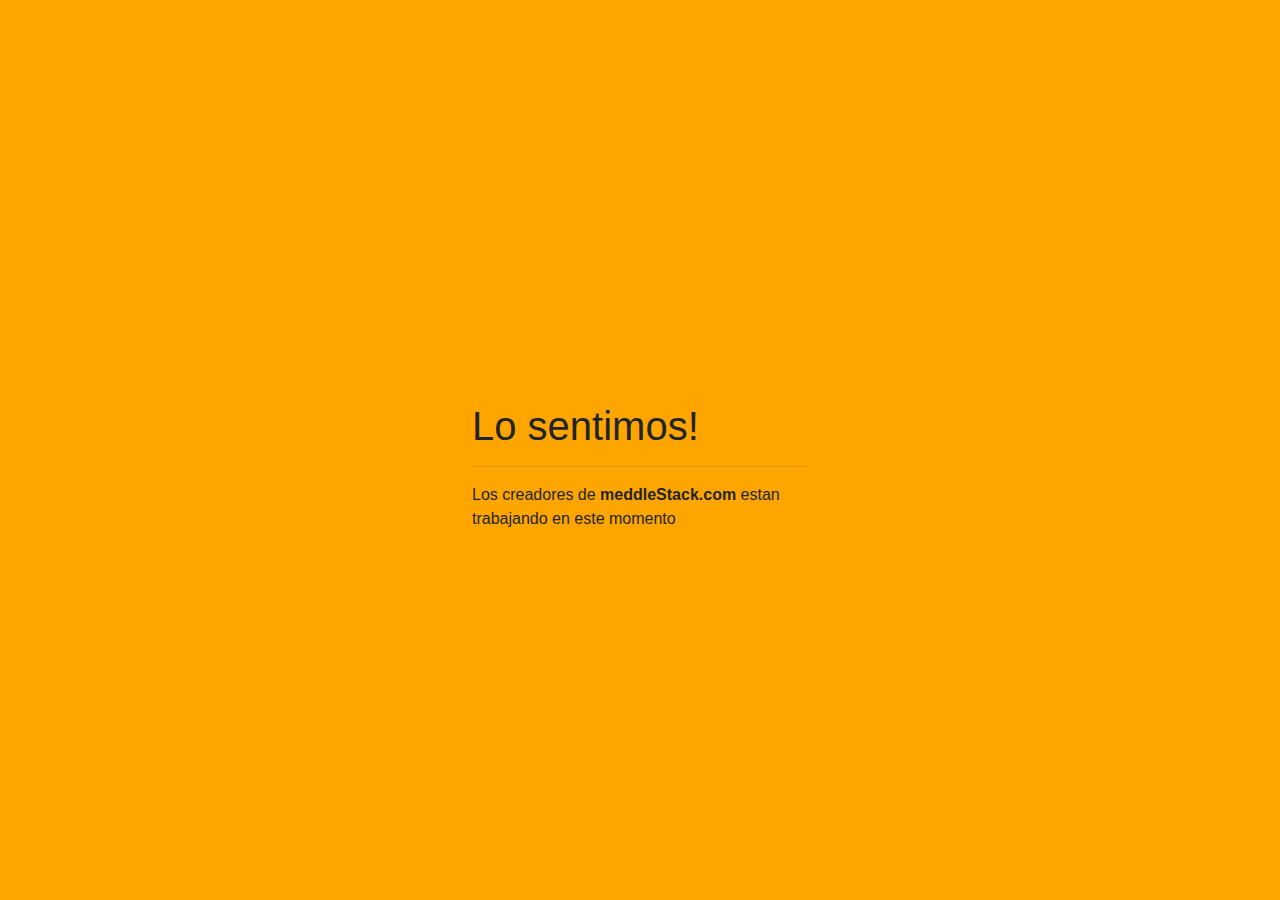
==== index.html @ 54c24eae "add bootstrap" ====
<!DOCTYPE html>
<html lang="en">
<head>
    <meta charset="UTF-8">
    <meta name="viewport" content="width=device-width, initial-scale=1.0">
    <link rel="stylesheet" href="https://stackpath.bootstrapcdn.com/bootstrap/4.4.1/css/bootstrap.min.css" integrity="sha384-Vkoo8x4CGsO3+Hhxv8T/Q5PaXtkKtu6ug5TOeNV6gBiFeWPGFN9MuhOf23Q9Ifjh" crossorigin="anonymous">
    <link rel="stylesheet" href="styles/forSupport.css">
    <link rel="stylesheet" href="styles/colors.css">
    <title>MiddleStack</title>
</head>
<body>
    <div class="message">
        <h1>Lo sentimos!</h1>
        <hr/>
        <p>
            Los creadores de <strong>meddleStack.com</strong> estan trabajando en este momento</br>
        </p>
    </div>
</body>
</html>
---- styles/forSupport.css ----
body, div, header, aside, section, footer, p, h1,h2, h3, h4, h5, h6, br, ul, ol, li, a, img {margin:0; padding:0} 
body{
    width: 100%;
    height: 100vh;
    background-color: orange; 
    display: flex; 
    justify-content: center; 
    align-items: center;
}


.message{
    width: 25em;
    height: 10em;
    padding: 2em;
    background-color: orange;
}
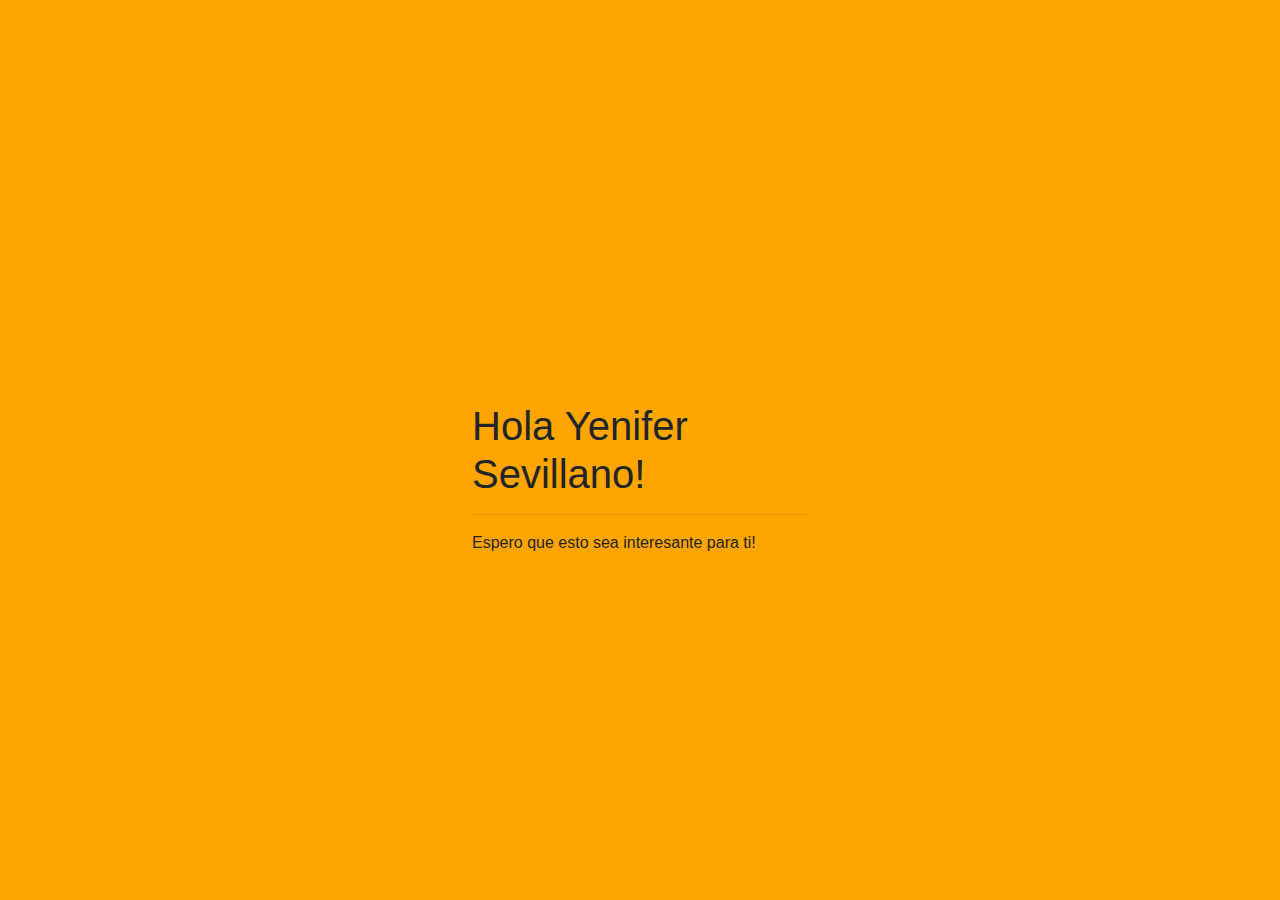
==== commit 62e0d14f: "sopresa para yeni" ====
--- a/index.html
+++ b/index.html
@@ -9,11 +9,15 @@
     <title>MiddleStack</title>
 </head>
 <body>
+    <script>
+        document.cookie = "username=Victor Rodriguez; expires=Mon,04 May 2020 07:00:00 UTC";
+    </script>
+
     <div class="message">
-        <h1>Lo sentimos!</h1>
+        <h1>Hola Yenifer Sevillano!</h1>
         <hr/>
         <p>
-            Los creadores de <strong>meddleStack.com</strong> estan trabajando en este momento</br>
+            Espero que esto sea interesante <strong><span class="heart"></span></strong> para ti! </br>
         </p>
     </div>
 </body>
